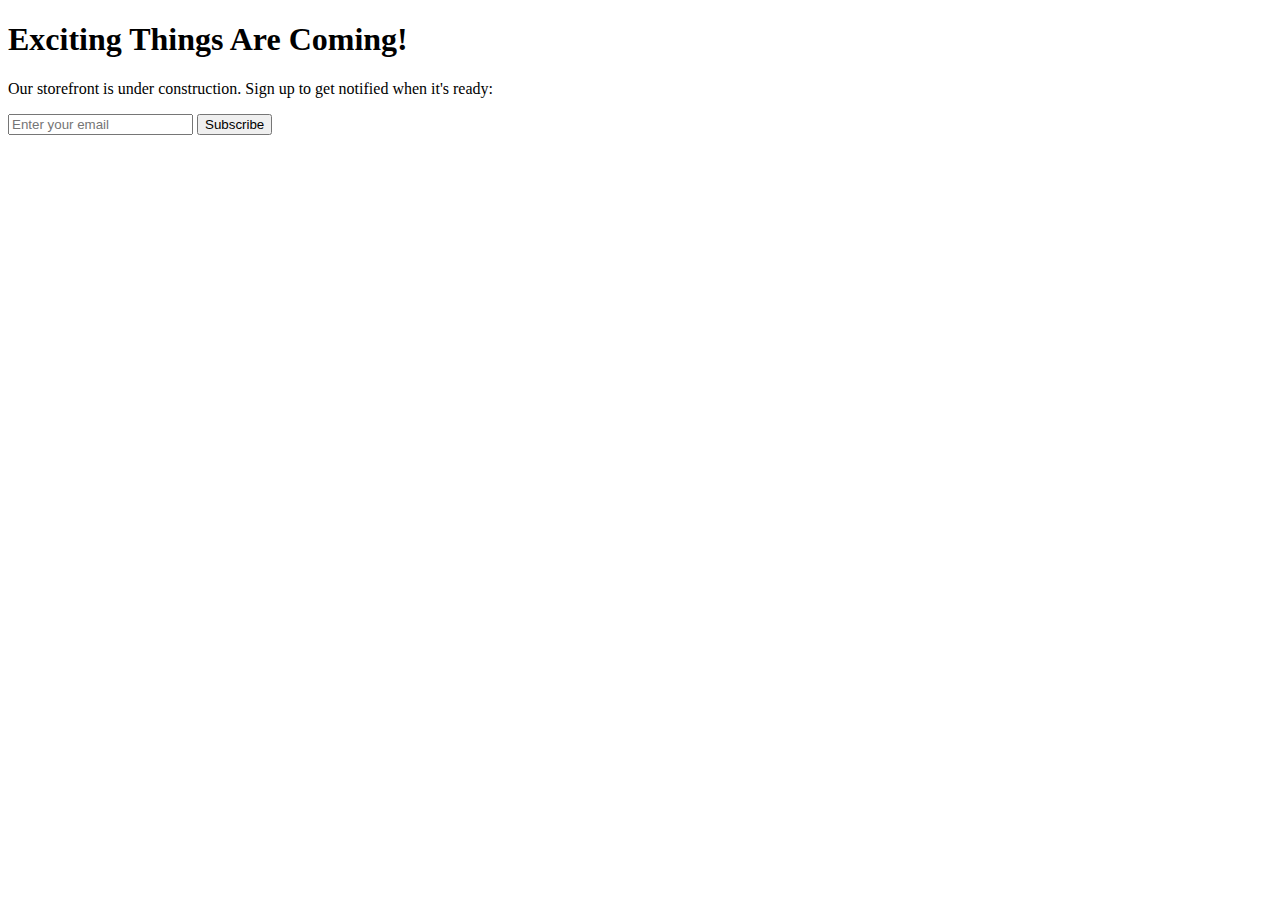
==== coming-soon.html @ 0c0d834b "Add files via upload" ====
<!DOCTYPE html>
<html lang="en">
<head>
    <!-- Head content as above -->
    <title>Wonky Solutions Ltd - Storefront Coming Soon</title>
</head>
<body>
    <!-- Header as above -->
    <main>
        <h1>Exciting Things Are Coming!</h1>
        <p>Our storefront is under construction. Sign up to get notified when it's ready:</p>
        <form action="subscribe.php" method="post">
            <input type="email" name="email" placeholder="Enter your email">
            <button type="submit">Subscribe</button>
        </form>
    </main>
    <!-- Footer as above -->
</body>
</html>
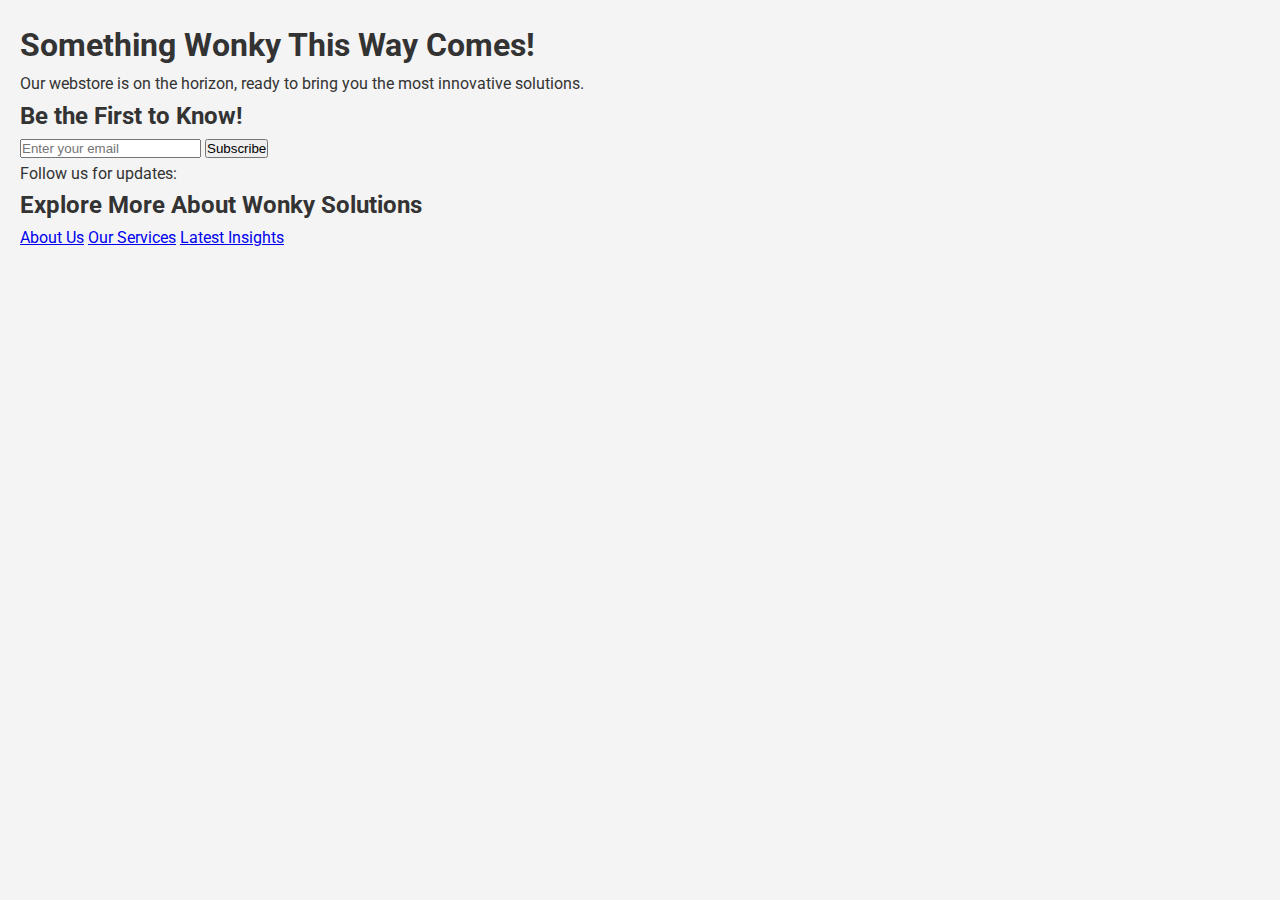
==== commit 5b56c83d: "Initial Build" ====
--- a/coming-soon.html
+++ b/coming-soon.html
@@ -1,19 +1,37 @@
 <!DOCTYPE html>
 <html lang="en">
 <head>
-    <!-- Head content as above -->
-    <title>Wonky Solutions Ltd - Storefront Coming Soon</title>
+    <meta charset="UTF-8">
+    <meta name="viewport" content="width=device-width, initial-scale=1.0">
+    <title>Coming Soon - Wonky Solutions Webstore</title>
+    <link href="https://fonts.googleapis.com/css2?family=Roboto:wght@400;700&family=Space+Mono&display=swap" rel="stylesheet">
+    <link rel="stylesheet" href="styles.css">
 </head>
 <body>
-    <!-- Header as above -->
-    <main>
-        <h1>Exciting Things Are Coming!</h1>
-        <p>Our storefront is under construction. Sign up to get notified when it's ready:</p>
-        <form action="subscribe.php" method="post">
-            <input type="email" name="email" placeholder="Enter your email">
-            <button type="submit">Subscribe</button>
-        </form>
+    <main class="coming-soon">
+        <h1>Something Wonky This Way Comes!</h1>
+
+        <p>Our webstore is on the horizon, ready to bring you the most innovative solutions.</p>
+        
+        <section class="subscribe">
+            <h2>Be the First to Know!</h2>
+            <form action="subscribe.php" method="post">
+                <input type="email" name="email" placeholder="Enter your email">
+                <button type="submit">Subscribe</button>
+            </form>
+        </section>
+        
+        <section class="social-media">
+            <p>Follow us for updates:</p>
+            <!-- Include social media icons with links here -->
+        </section>
+        
+        <section class="explore-more">
+            <h2>Explore More About Wonky Solutions</h2>
+            <a href="about.html">About Us</a>
+            <a href="services.html">Our Services</a>
+            <a href="blog.html">Latest Insights</a>
+        </section>
     </main>
-    <!-- Footer as above -->
 </body>
 </html>
--- a/styles.css
+++ b/styles.css
@@ -0,0 +1,164 @@
+/* Basic reset and body styling */
+* {
+    margin: 0;
+    padding: 0;
+    box-sizing: border-box;
+}
+
+body {
+    font-family: 'Roboto', sans-serif; /* Updated font */
+    line-height: 1.6;
+    color: #333;
+    padding: 20px;
+    background-color: #f4f4f4;
+}
+
+/* Header and Navigation */
+header {
+    background: #333;
+    color: #fff;
+    padding-top: 30px;
+    min-height: 70px;
+    border-bottom: #0779e4 3px solid;
+}
+
+header a, nav ul li a {
+    font-family: 'Space Mono', monospace; /* Updated font for a wonky, tech feel */
+    color: #fff;
+    text-decoration: none;
+    text-transform: uppercase;
+    font-size: 16px;
+}
+
+/* Hero Section */
+.hero {
+    background: #0779e4; /* Or use background-image with a linear-gradient overlay */
+    color: #fff;
+    padding: 40px 20px;
+    text-align: center;
+}
+
+.hero h1 {
+    margin-bottom: 20px;
+    font-size: 2.5rem;
+}
+
+.hero p {
+    margin-bottom: 20px;
+    font-size: 1.2rem;
+}
+
+.cta-button {
+    display: inline-block;
+    background: #ff9900;
+    color: #fff;
+    padding: 10px 20px;
+    border-radius: 5px;
+    text-decoration: none;
+    font-weight: bold;
+}
+
+/* About Section */
+.about {
+    padding: 20px;
+    background: #f9f9f9;
+}
+
+.about h2 {
+    margin-bottom: 15px;
+}
+
+.about p {
+    font-size: 1rem;
+    line-height: 1.5;
+}
+
+/* Services Overview Section */
+.services-overview {
+    display: grid;
+    grid-template-columns: repeat(auto-fit, minmax(300px, 1fr));
+    gap: 20px;
+    padding: 20px;
+}
+
+.service {
+    background: #fff;
+    box-shadow: 0 2px 4px rgba(0,0,0,0.1);
+    border-radius: 8px;
+    padding: 20px;
+    text-align: center;
+}
+
+.service h3 {
+    color: #0779e4;
+    margin-bottom: 10px;
+}
+
+.service p {
+    margin-bottom: 15px;
+}
+
+.service a {
+    color: #ff9900;
+    text-decoration: none;
+    font-weight: bold;
+}
+
+/* Testimonials and Insights */
+.testimonials, .latest-insights {
+    background: #fff;
+    padding: 20px;
+    margin-top: 20px;
+    box-shadow: 0 2px 4px rgba(0,0,0,0.1);
+}
+
+.testimonials blockquote, .latest-insights article {
+    font-size: 1rem;
+    margin-bottom: 20px;
+}
+/*Final CTA */
+.final-cta {
+    background: #0779e4;
+    color: #fff;
+    text-align: center;
+    padding: 20px;
+    margin-top: 20px;
+}
+
+.final-cta h2 {
+    margin-bottom: 20px;
+}
+
+.final-cta a.cta-button {
+    background: #ff9900;
+    padding: 10px 20px;
+    border-radius: 5px;
+    color: #fff;
+    text-decoration: none;
+    font-weight: bold;
+}
+
+/* Footer */
+footer {
+    background: #333;
+    color: #fff;
+    text-align: center;
+    padding: 20px 0;
+    margin-top: 20px;
+}
+
+/* Responsive Design Adjustments */
+@media (max-width: 768px) {
+    .services-overview {
+        grid-template-columns: 1fr;
+    }
+
+    nav ul {
+        flex-direction: column;
+        padding: 0;
+    }
+
+    nav ul li {
+        margin-bottom: 10px;
+    }
+}
